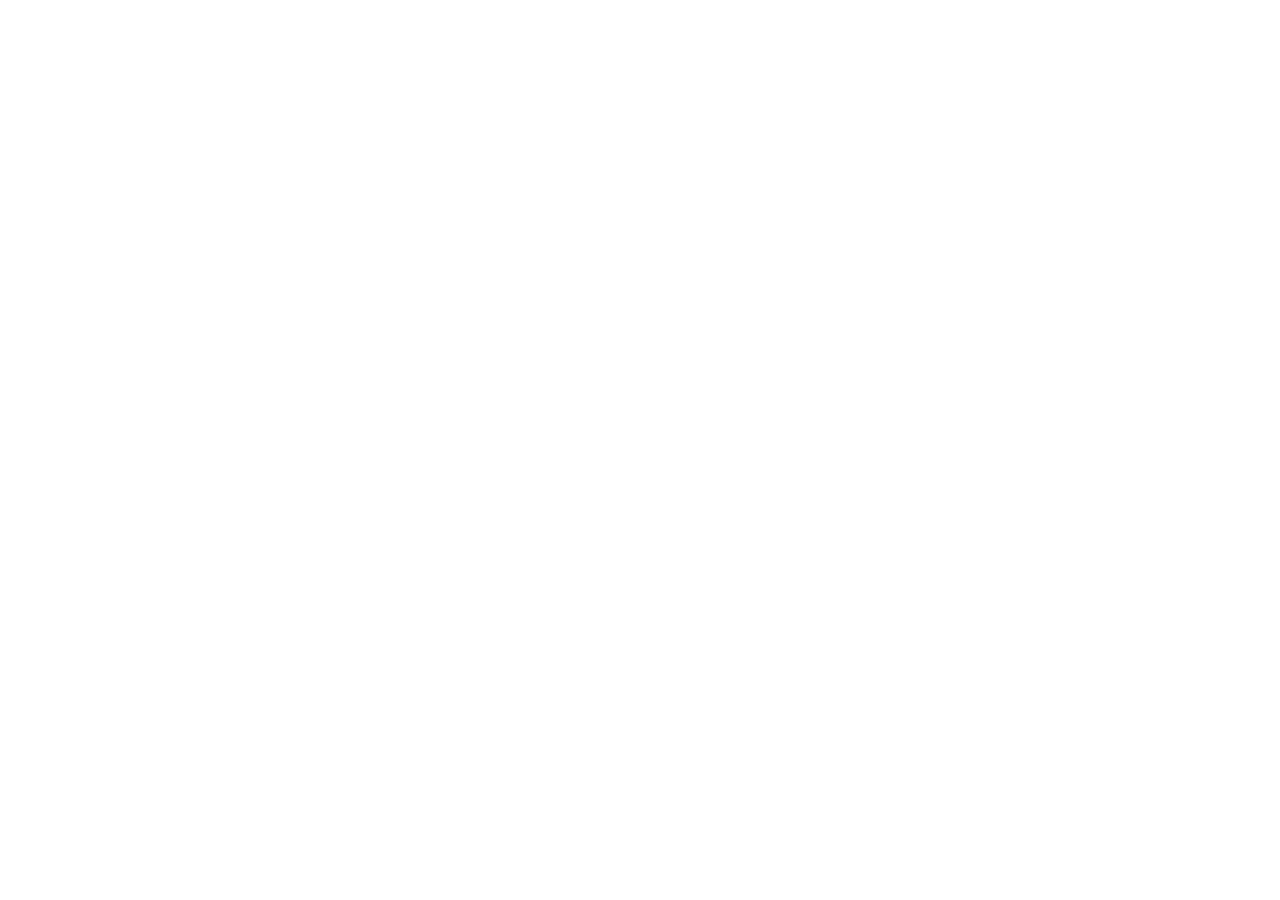
==== practica1/practica1/src/main/resources/templates/editarcultivo.html @ 3ab84f39 "Correccion de errores thymeleaf" ====
<!DOCTYPE html>
<!--[if lt IE 7]>      <html class="no-js lt-ie9 lt-ie8 lt-ie7"> <![endif]-->
<!--[if IE 7]>         <html class="no-js lt-ie9 lt-ie8"> <![endif]-->
<!--[if IE 8]>         <html class="no-js lt-ie9"> <![endif]-->
<html>
    <head>
        <meta charset="utf-8">
        <meta http-equiv="X-UA-Compatible" content="IE=edge">
        <title></title>
        <meta name="description" content="">
        <meta name="viewport" content="width=device-width, initial-scale=1">
        <link rel="stylesheet" href="">
    </head>
    <body>
        <!--[if lt IE 7]>
            <p class="browsehappy">You are using an <strong>outdated</strong> browser. Please <a href="#">upgrade your browser</a> to improve your experience.</p>
        <![endif]-->
        
        <script src="" async defer></script>
    </body>
</html>
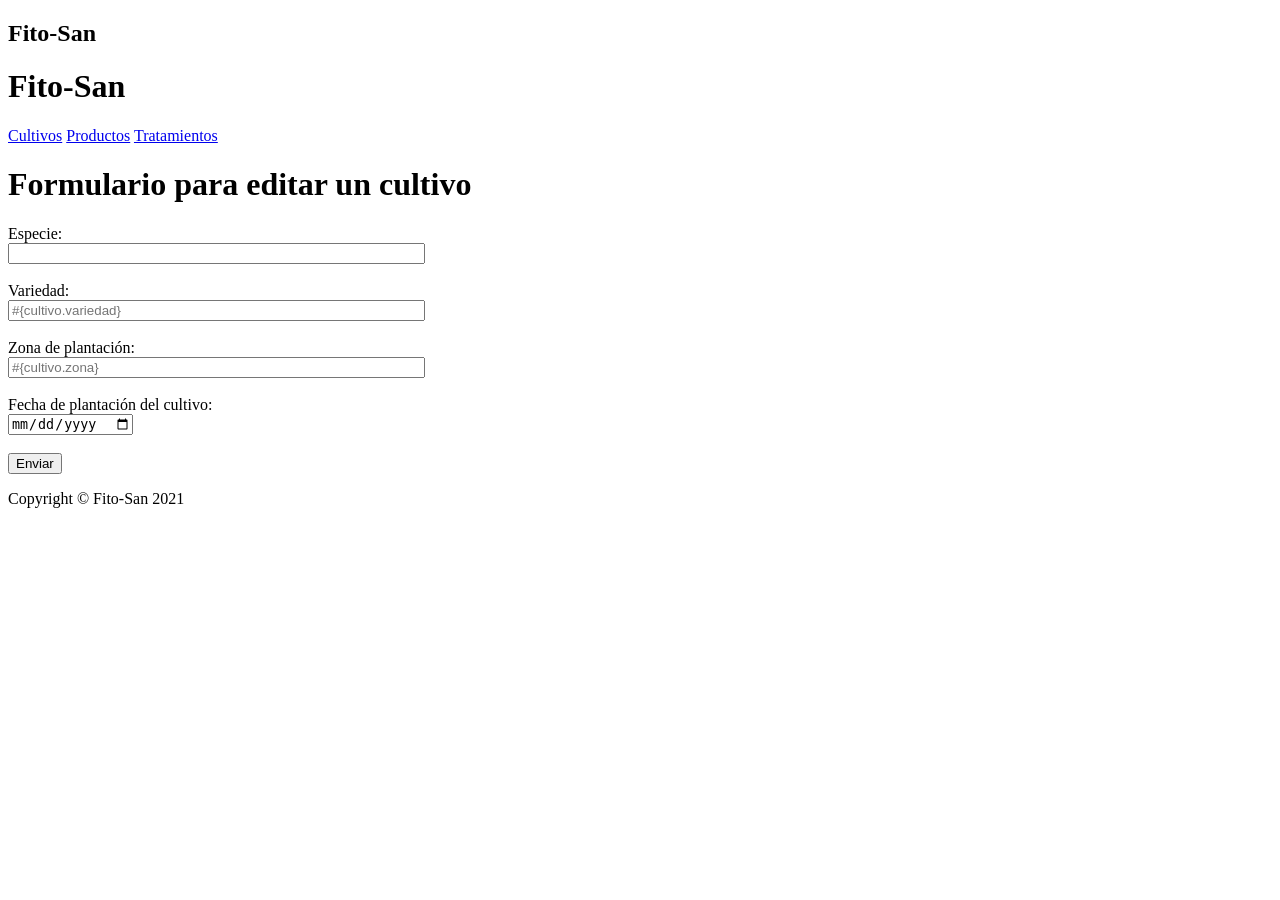
==== commit 2f10ee1b: "Creacion pagina modificacion y edicion" ====
--- a/practica1/practica1/src/main/resources/templates/editarcultivo.html
+++ b/practica1/practica1/src/main/resources/templates/editarcultivo.html
@@ -12,9 +12,94 @@
         <link rel="stylesheet" href="">
     </head>
     <body>
-        <!--[if lt IE 7]>
-            <p class="browsehappy">You are using an <strong>outdated</strong> browser. Please <a href="#">upgrade your browser</a> to improve your experience.</p>
-        <![endif]-->
+
+        <title>Shop Homepage - Start Bootstrap Template</title>
+
+        <!-- Bootstrap core CSS -->
+        <link th:href="@{/vendor/bootstrap/css/bootstrap.min.css}" th:rel="stylesheet">
+      
+        <!-- Custom styles for this template -->
+        <link th:href="@{/css/shop-homepage.css}" th:rel="stylesheet">
+      
+      </head>
+      
+      <body>
+      
+        <!-- Navigation -->
+        <nav class="navbar navbar-expand-lg navbar-dark bg-dark fixed-top">
+          <h1 class="navbar-brand">Fito-San</h1>
+        </nav>
+      
+        <!-- Page Content -->
+        <div class="container">
+      
+          <div class="row">
+      
+            <div class="col-lg-3">
+      
+              <h1 class="my-4">Fito-San</h1>
+              <div class="list-group">
+                <a href="/cultivos" class="list-group-item">Cultivos</a>
+                <a href="/productos" class="list-group-item">Productos</a>
+                <a href="/tratamientos" class="list-group-item">Tratamientos</a>
+              </div>
+      
+            </div>
+            <!-- /.col-lg-3 -->
+      
+
+            
+            <div class="col-lg-9">
+      
+                <div class="row my-4">
+                    <h1 class="text-center bg-dark bg-dark-text">Formulario para editar un cultivo</h1>
+                    <div class="my-4 formulario">
+                        <form th:action="@{'/modifyCultivo/'+${cultivo.id}}" method="GET">
+                            <label for="especie">Especie:</label><br>
+                            <input type="text" id="especie" name="especie" required size="50" th:attr="placeholder=#{cultivo.especie.placeholder}"><br>  <br>
+                            <label for="variedad">Variedad:</label><br>
+                            <input type="text" id="variedad" name="variedad" required size="50" placeholder="#{cultivo.variedad}"><br><br>
+                            <label for="zona">Zona de plantación:</label><br>
+                            <input type="text" id="zona" name="zona" size="50" placeholder="#{cultivo.zona}"><br><br>
+                            <label for="fechaPlantado">Fecha de plantación del cultivo:</label><br>
+                            <input type="date" id="fechaPlantado" name="fechaPlantado" required placeholder="#{cultivo.fechaPlantado}"><br><br>
+                            <div class="text-center">
+                                <input type="submit" value="Enviar">
+                            </div>
+                        </form>
+                    </div>
+        
+              </div>
+              <!-- /.row -->
+      
+            </div>
+            <!-- /.col-lg-9 -->
+      
+          </div>
+          <!-- /.row -->
+      
+        </div>
+        <!-- /.container -->
+      
+        <!-- Footer -->
+        <footer class="py-5 bg-dark">
+          <div class="container">
+            <p class="m-0 text-center text-white">Copyright &copy; Fito-San 2021</p>
+          </div>
+          <!-- /.container -->
+        </footer>
+      
+        <!-- Bootstrap core JavaScript -->
+        <script th:src="@{/vendor/jquery/jquery.min.js}"></script>
+        <script th:src="@{/vendor/bootstrap/js/bootstrap.bundle.min.js}"></script>
+
+
+
+
+
+
+        
+        
         
         <script src="" async defer></script>
     </body>
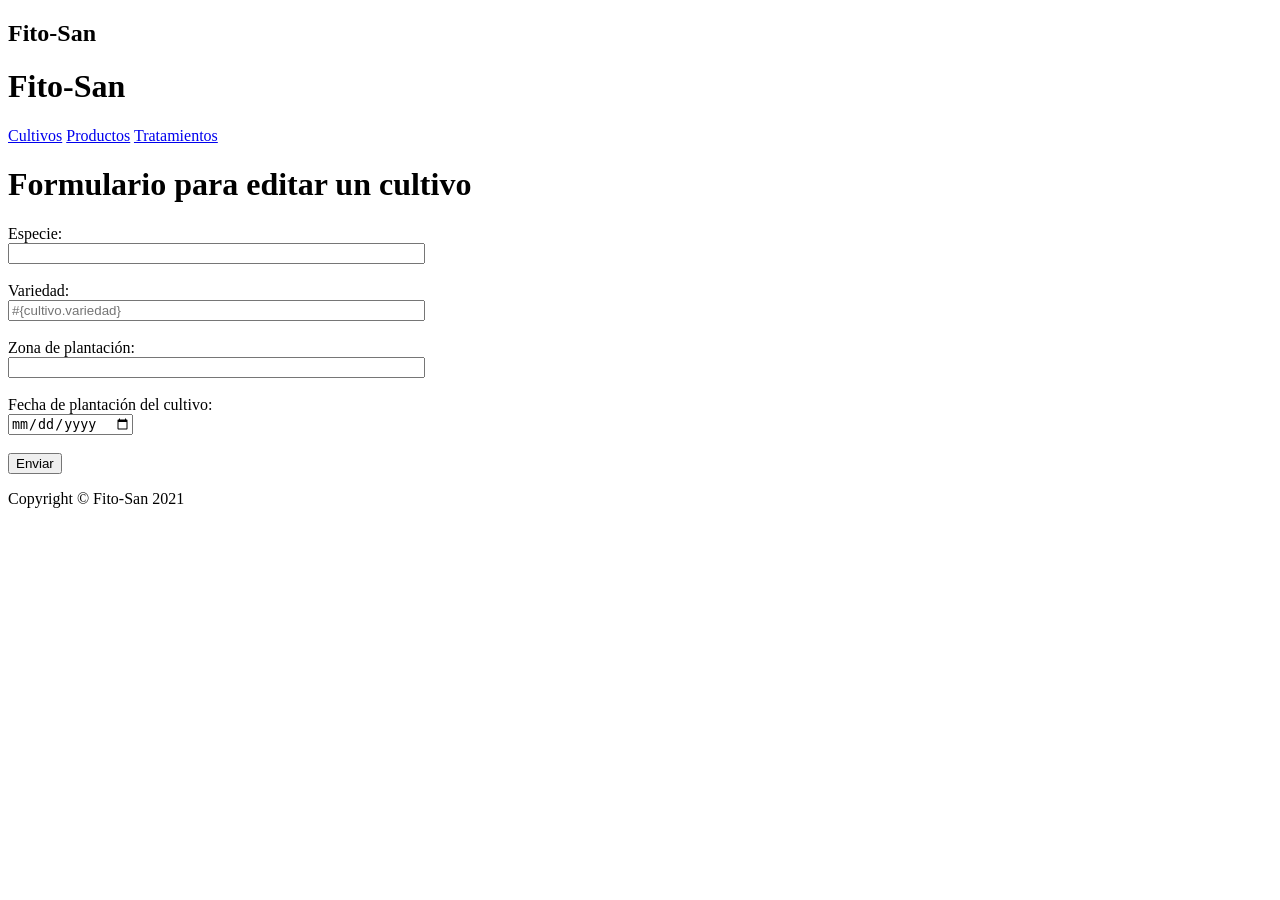
==== commit 8fc06114: "Tratamientos" ====
--- a/practica1/practica1/src/main/resources/templates/editarcultivo.html
+++ b/practica1/practica1/src/main/resources/templates/editarcultivo.html
@@ -60,9 +60,9 @@
                             <label for="variedad">Variedad:</label><br>
                             <input type="text" id="variedad" name="variedad" required size="50" placeholder="#{cultivo.variedad}"><br><br>
                             <label for="zona">Zona de plantación:</label><br>
-                            <input type="text" id="zona" name="zona" size="50" placeholder="#{cultivo.zona}"><br><br>
+                            <input type="text" id="zona" name="zona" size="50" th:attr="placeholder=${cultivo.zona}"><br><br>
                             <label for="fechaPlantado">Fecha de plantación del cultivo:</label><br>
-                            <input type="date" id="fechaPlantado" name="fechaPlantado" required placeholder="#{cultivo.fechaPlantado}"><br><br>
+                            <input type="date" id="fechaPlantado" name="fechaPlantado" required th:attr="placeholder=${cultivo.fechaPlantado}"><br><br>
                             <div class="text-center">
                                 <input type="submit" value="Enviar">
                             </div>
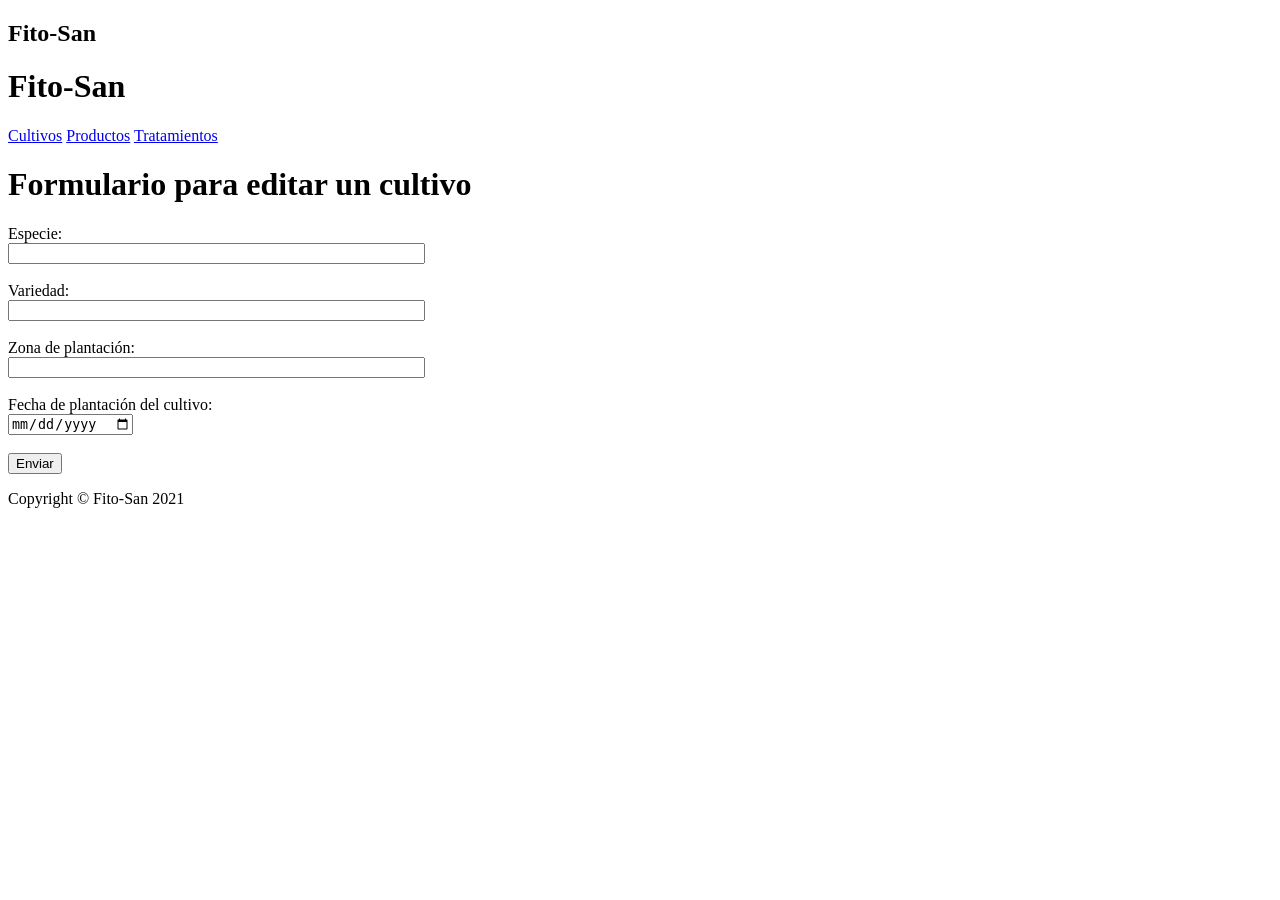
==== commit a50f38bf: "Placeholder corregido" ====
--- a/practica1/practica1/src/main/resources/templates/editarcultivo.html
+++ b/practica1/practica1/src/main/resources/templates/editarcultivo.html
@@ -56,13 +56,13 @@
                     <div class="my-4 formulario">
                         <form th:action="@{'/modifyCultivo/'+${cultivo.id}}" method="GET">
                             <label for="especie">Especie:</label><br>
-                            <input type="text" id="especie" name="especie" required size="50" th:attr="placeholder=#{cultivo.especie.placeholder}"><br>  <br>
+                            <input type="text" id="especie" name="especie"  size="50" th:attr="placeholder=${cultivo.especie}"><br>  <br>
                             <label for="variedad">Variedad:</label><br>
-                            <input type="text" id="variedad" name="variedad" required size="50" placeholder="#{cultivo.variedad}"><br><br>
+                            <input type="text" id="variedad" name="variedad"  size="50" th:attr="placeholder=${cultivo.variedad}"><br><br>
                             <label for="zona">Zona de plantación:</label><br>
                             <input type="text" id="zona" name="zona" size="50" th:attr="placeholder=${cultivo.zona}"><br><br>
                             <label for="fechaPlantado">Fecha de plantación del cultivo:</label><br>
-                            <input type="date" id="fechaPlantado" name="fechaPlantado" required th:attr="placeholder=${cultivo.fechaPlantado}"><br><br>
+                            <input type="date" id="fechaPlantado" name="fechaPlantado"  th:attr="placeholder=${cultivo.fechaPlantado}"><br><br>
                             <div class="text-center">
                                 <input type="submit" value="Enviar">
                             </div>
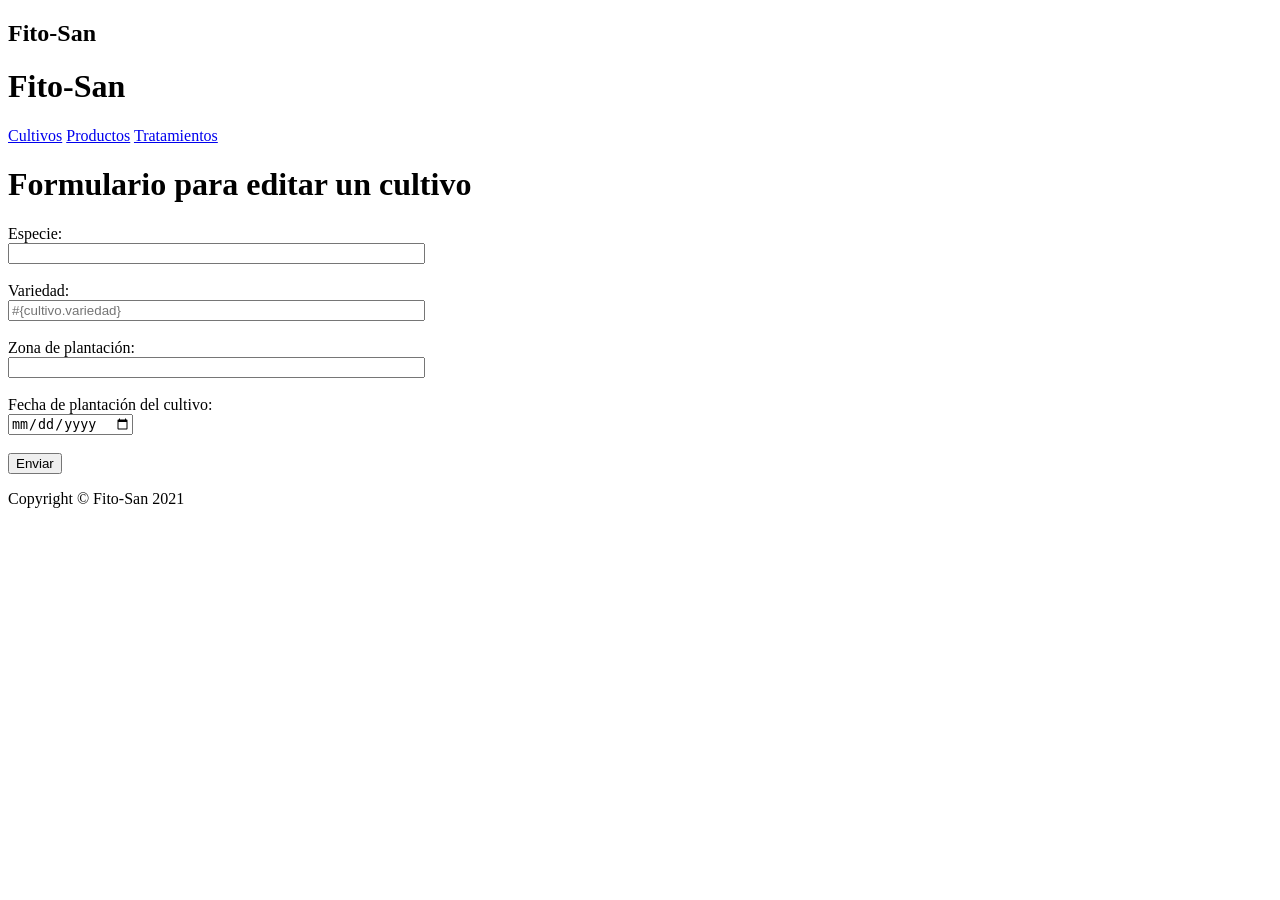
==== commit 5ad2b82b: "Merge branch 'master' of https://github.com/eduvilla97/PracticasDistribuidos" ====
--- a/practica1/practica1/src/main/resources/templates/editarcultivo.html
+++ b/practica1/practica1/src/main/resources/templates/editarcultivo.html
@@ -56,13 +56,13 @@
                     <div class="my-4 formulario">
                         <form th:action="@{'/modifyCultivo/'+${cultivo.id}}" method="GET">
                             <label for="especie">Especie:</label><br>
-                            <input type="text" id="especie" name="especie"  size="50" th:attr="placeholder=${cultivo.especie}"><br>  <br>
+                            <input type="text" id="especie" name="especie" required size="50" th:attr="placeholder=#{cultivo.especie.placeholder}"><br>  <br>
                             <label for="variedad">Variedad:</label><br>
-                            <input type="text" id="variedad" name="variedad"  size="50" th:attr="placeholder=${cultivo.variedad}"><br><br>
+                            <input type="text" id="variedad" name="variedad" required size="50" placeholder="#{cultivo.variedad}"><br><br>
                             <label for="zona">Zona de plantación:</label><br>
                             <input type="text" id="zona" name="zona" size="50" th:attr="placeholder=${cultivo.zona}"><br><br>
                             <label for="fechaPlantado">Fecha de plantación del cultivo:</label><br>
-                            <input type="date" id="fechaPlantado" name="fechaPlantado"  th:attr="placeholder=${cultivo.fechaPlantado}"><br><br>
+                            <input type="date" id="fechaPlantado" name="fechaPlantado" required th:attr="placeholder=${cultivo.fechaPlantado}"><br><br>
                             <div class="text-center">
                                 <input type="submit" value="Enviar">
                             </div>
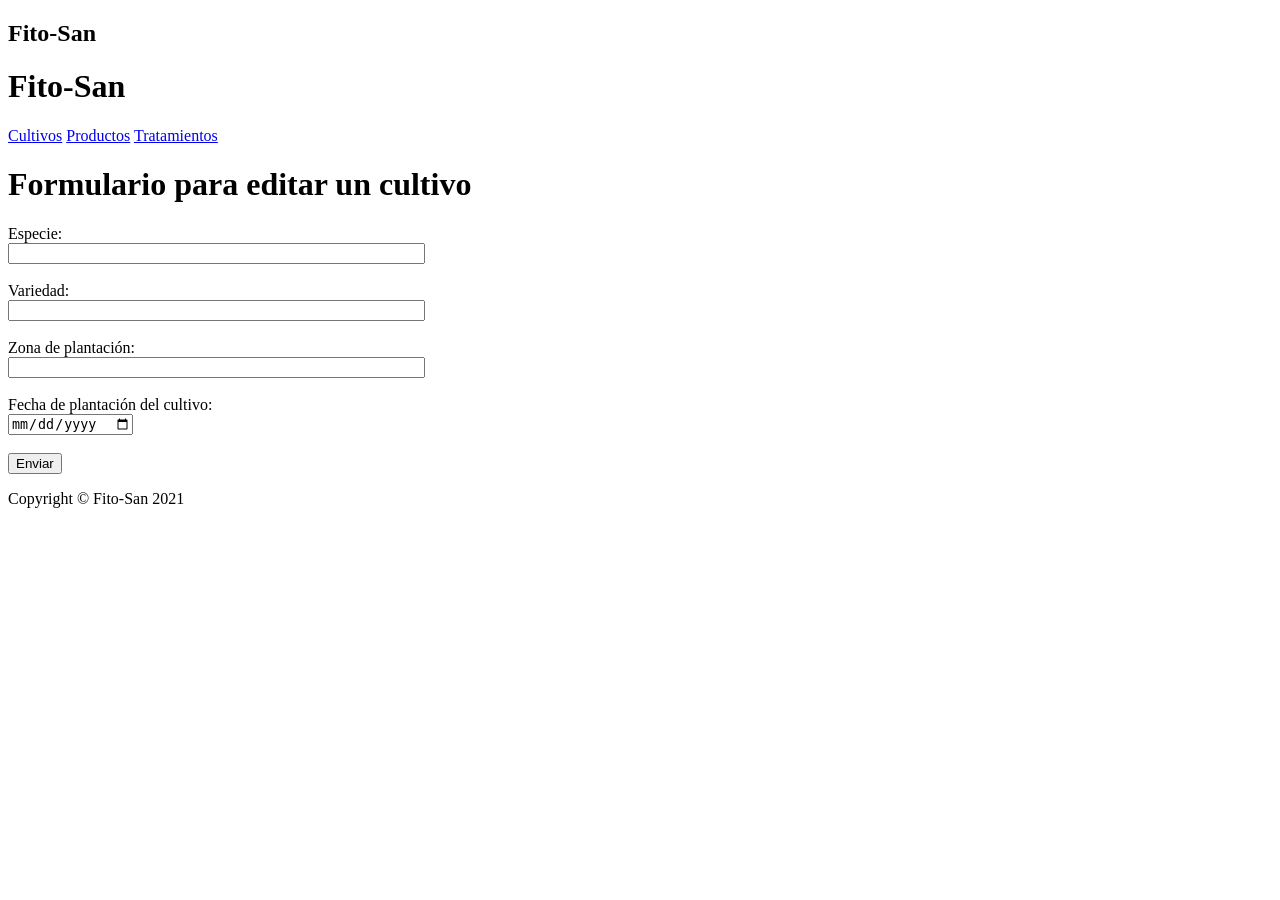
==== commit 4dd910ac: "Servicio sobre tratamiento completado" ====
--- a/practica1/practica1/src/main/resources/templates/editarcultivo.html
+++ b/practica1/practica1/src/main/resources/templates/editarcultivo.html
@@ -56,13 +56,14 @@
                     <div class="my-4 formulario">
                         <form th:action="@{'/modifyCultivo/'+${cultivo.id}}" method="GET">
                             <label for="especie">Especie:</label><br>
-                            <input type="text" id="especie" name="especie" required size="50" th:attr="placeholder=#{cultivo.especie.placeholder}"><br>  <br>
+                            <input type="text" id="especie" name="especie"  size="50" th:attr="placeholder=${cultivo.especie}"><br>  <br>
                             <label for="variedad">Variedad:</label><br>
-                            <input type="text" id="variedad" name="variedad" required size="50" placeholder="#{cultivo.variedad}"><br><br>
+                            <input type="text" id="variedad" name="variedad"  size="50" th:attr="placeholder=${cultivo.variedad}"><br><br>
                             <label for="zona">Zona de plantación:</label><br>
                             <input type="text" id="zona" name="zona" size="50" th:attr="placeholder=${cultivo.zona}"><br><br>
                             <label for="fechaPlantado">Fecha de plantación del cultivo:</label><br>
-                            <input type="date" id="fechaPlantado" name="fechaPlantado" required th:attr="placeholder=${cultivo.fechaPlantado}"><br><br>
+                            <input type="date" id="fechaPlantado" name="fechaPlantado"  th:attr="placeholder=${cultivo.fechaPlantado}"><br><br>
+
                             <div class="text-center">
                                 <input type="submit" value="Enviar">
                             </div>
